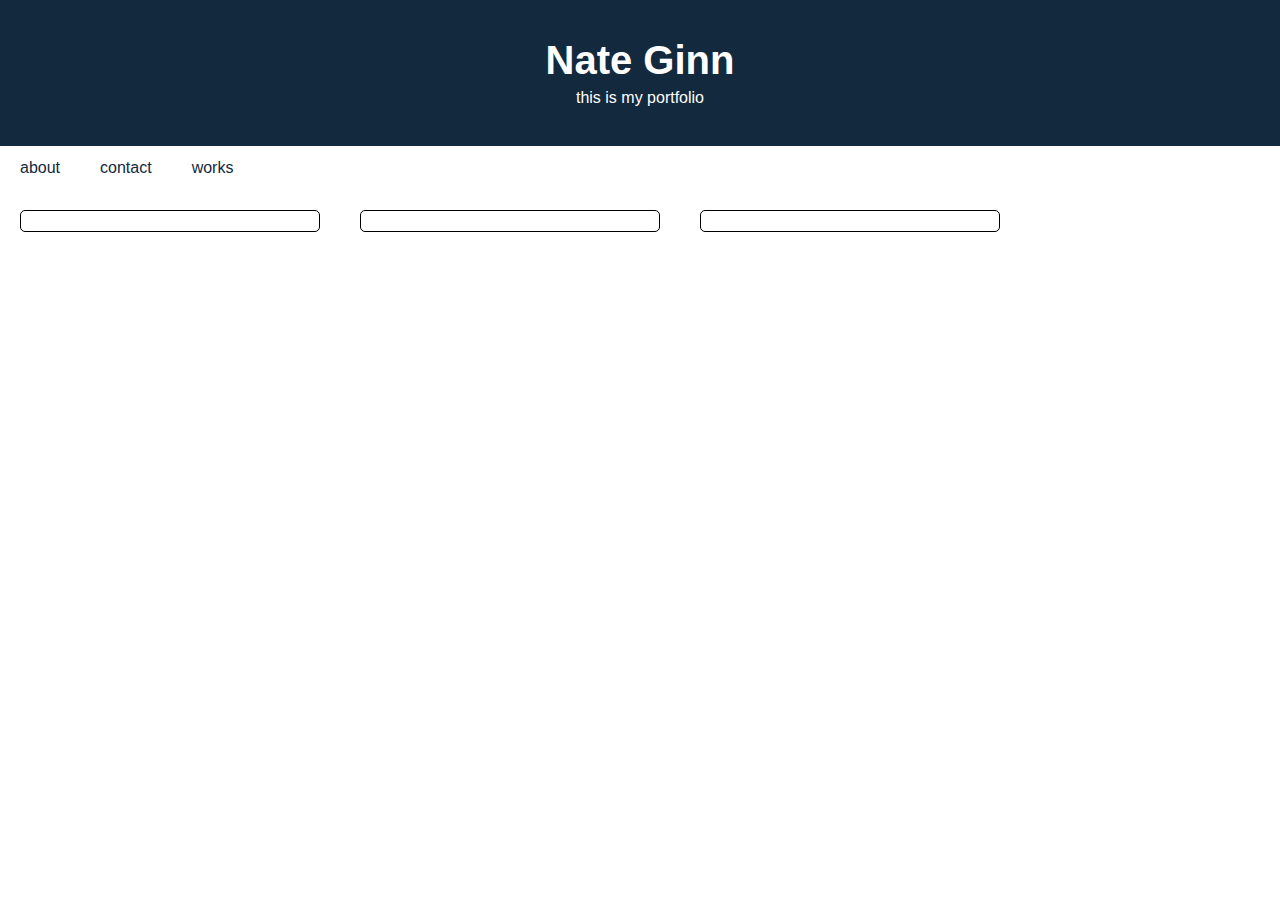
==== works.html @ 3135895f "added works page, updated nav links" ====
<!DOCTYPE html>
<html>

<head>
    <title>contacts</title>
    <meta charset="UTF-8" />
    <meta name="viewport" content="width=device-width, initial-scale=1" />
    <link rel="stylesheet" href="./assets/reset.css">
    <link rel="stylesheet" href="./assets/style.css">
</head>

<body>
    <header>
        <h1>Nate Ginn</h1>
        <p>this is my portfolio</p>
    </header>

    <nav>
        <a href="./index.html">about</a>
        <a href="./contact.html">contact</a>
        <a href="#">works</a>
    </nav>

    <main>
        <div class="page">
            <section class="card">
                <!-- jfgbf -->
            </section>
            <section class="card">
                <!-- jfgbf -->
            </section>
            <section class="card">
                <!-- jfgbf -->
            </section>
        </div>
    </main>

</body>

</html>
---- assets/style.css ----
:root {
    --white: #fff;
    --dark-blue: #13293d;
    --border-radius: 5px;
  }
  
  body {
    font-size: 16px;
    display: flex;
    flex-direction: column;
    min-height: 100vh;
    justify-content: flex-start;
  }
  
  h1 {
    font-size: 2.5rem;
    margin-bottom: 10px;
  }
  
  h2 {
    font-size: 1.5rem;
    margin-bottom: 10px;
  }
  
  header {
    padding: 40px;
    text-align: center;
    background: var(--dark-blue);
    color: var(--white);
  }
  
  nav {
    display: flex;
    background-color: var(--tan);
  }
  
  nav a {
    color: var(--dark-blue);
    padding: 14px 20px;
    text-decoration: none;
    text-align: center;
  }
  
  nav a:hover {
    background-color: var(--white);
    color: var(--dark-blue);
  }
  
  main {
    display: flex;
    flex-wrap: wrap;
  }
  
  footer {
    width: 100%;
    bottom: 0;
    padding: 20px;
    text-align: center;
    background: var(--dark-blue);
    color: var(--white);
    margin-top: auto;
  }

  .bio {
    display: block;
    margin-left: 30px;
}

.card {
    border-style: solid;
    border-width: 1px;
    border-radius: var(--border-radius);
    padding: 10px;
    flex: 0 0 300px;
    margin: 20px;
  }

.contactList {
    position: absolute;
    top: 50%;
    left: 50%;
}

  .page {
      display: flex;
      flex-wrap: wrap;
  }
  
  @media screen and (max-width: 768px) {
    main,
    nav {
      flex-direction: column;
    }
  }
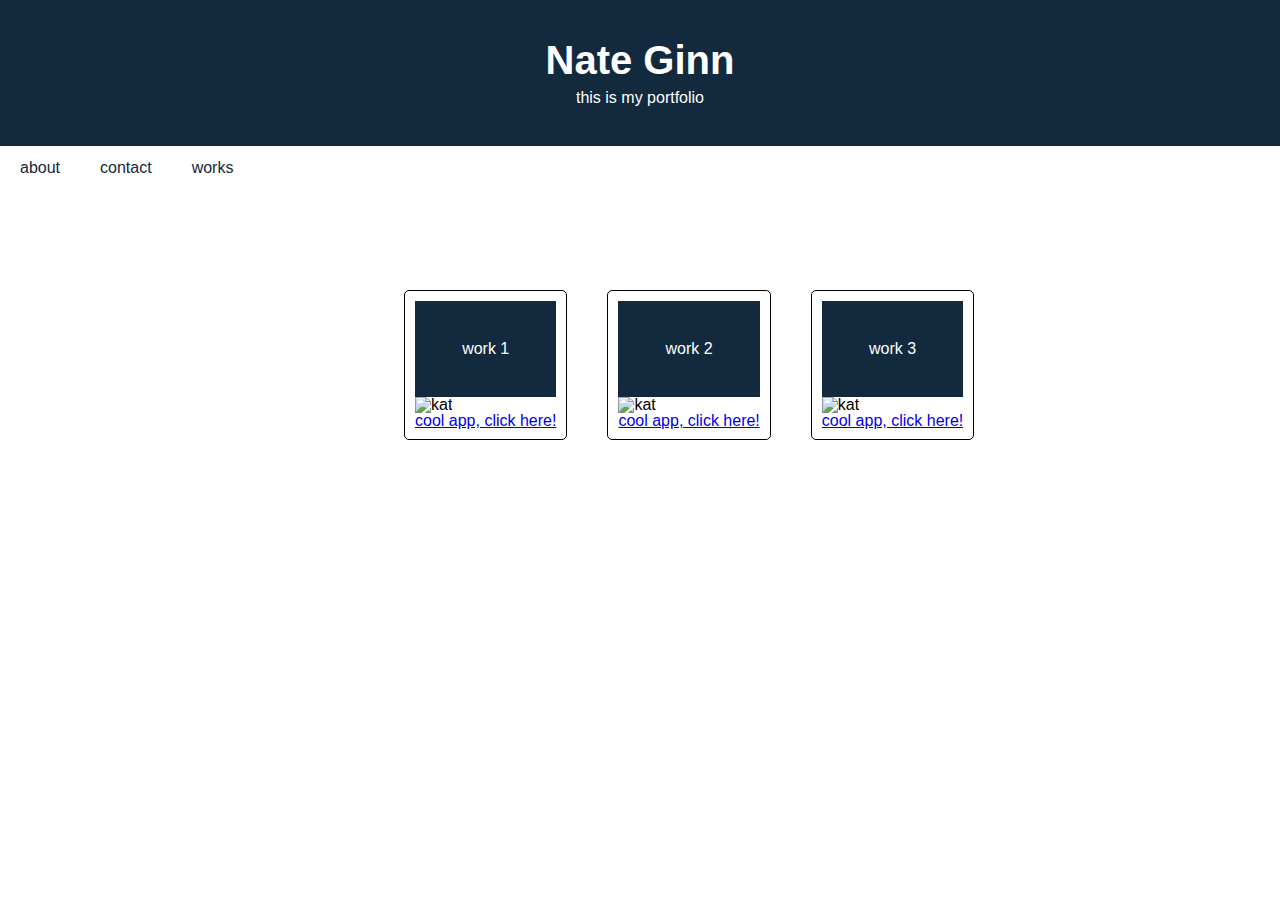
==== commit a59db2c1: "mostly card changes on works" ====
--- a/works.html
+++ b/works.html
@@ -22,15 +22,21 @@
     </nav>
 
     <main>
-        <div class="page">
+        <div class="cardDisplay">
             <section class="card">
-                <!-- jfgbf -->
+                <header>work 1</header>
+                <img src="http://placekitten.com/g/200/300" alt="kat">
+                <a href="#">cool app, click here!</a>
             </section>
             <section class="card">
-                <!-- jfgbf -->
+                <header>work 2</header>
+                <img src="http://placekitten.com/g/200/300" alt="kat">
+                <a href="#">cool app, click here!</a>
             </section>
             <section class="card">
-                <!-- jfgbf -->
+                <header>work 3</header>
+                <img src="http://placekitten.com/g/200/300" alt="kat">
+                <a href="#">cool app, click here!</a>
             </section>
         </div>
     </main>
--- a/assets/style.css
+++ b/assets/style.css
@@ -61,8 +61,31 @@
     margin-top: auto;
   }
 
+  ul {
+      height: 300px;
+      width: 300px;
+      font-size: larger;
+  }
+
+  ul li {
+    list-style: none;
+    position: relative;
+    padding: 3px 0 2px 25px;
+  }
+  
+  ul li::before {
+    content: '*';
+    position: absolute;
+    top: 6px;
+    left: 0;
+  }
+
   .bio {
     display: block;
+    margin-left: 30px;
+}
+
+.bioImage {
     margin-left: 30px;
 }
 
@@ -71,14 +94,27 @@
     border-width: 1px;
     border-radius: var(--border-radius);
     padding: 10px;
-    flex: 0 0 300px;
+    /* flex: 0 0 300px; */
     margin: 20px;
   }
+
+.card > a {
+    display: block;
+}
 
 .contactList {
     position: absolute;
     top: 50%;
     left: 50%;
+}
+
+.cardDisplay {
+    position: absolute;
+    top: 30%;
+    left: 30%;
+    display: flex;
+    flex-wrap: wrap;
+    align-items: center;
 }
 
   .page {
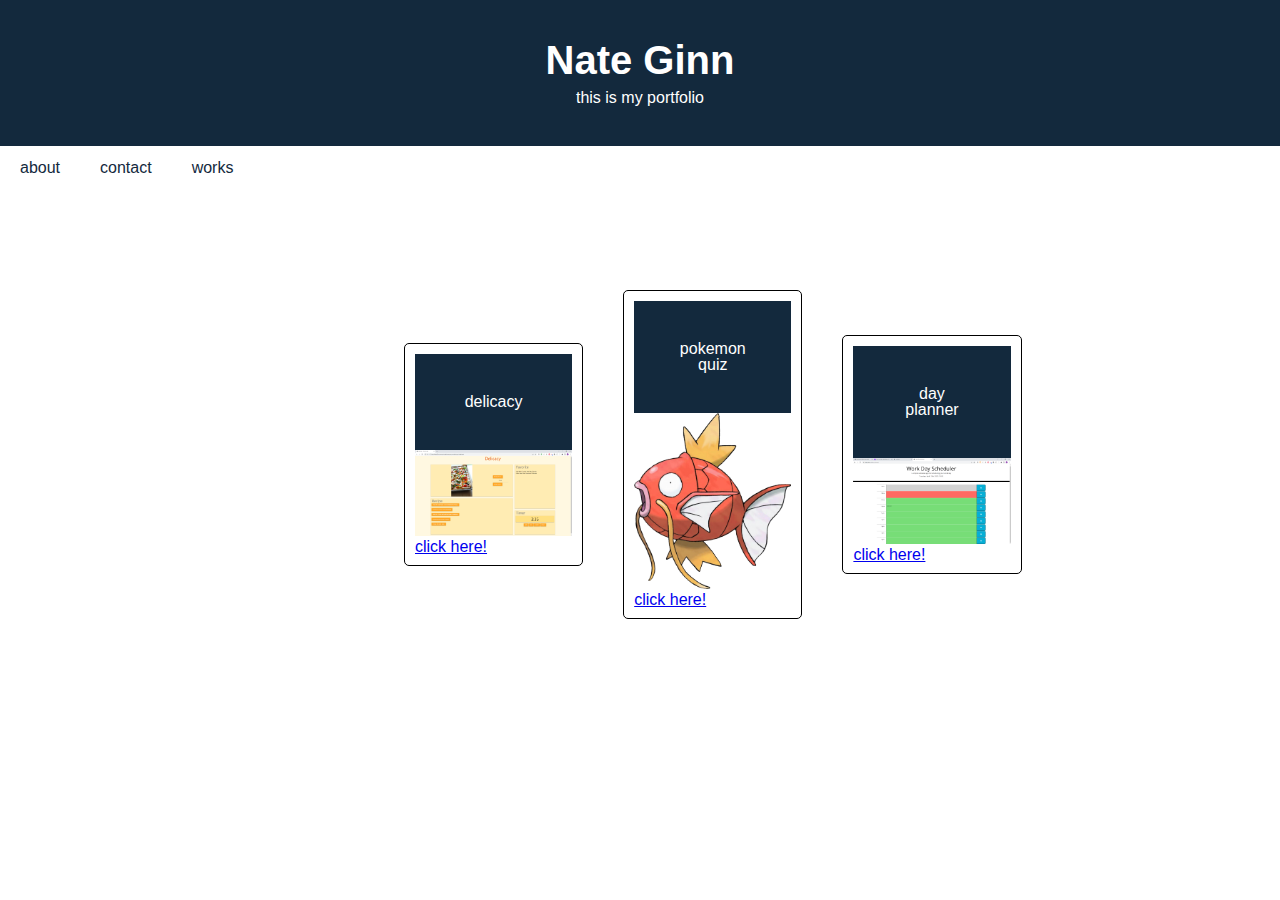
==== commit e0a04583: "added new links and pictures to works page, added linkedin" ====
--- a/works.html
+++ b/works.html
@@ -24,19 +24,19 @@
     <main>
         <div class="cardDisplay">
             <section class="card">
-                <header>work 1</header>
-                <img src="http://placekitten.com/g/200/300" alt="kat">
-                <a href="#">cool app, click here!</a>
+                <header>delicacy</header>
+                <img src="./images/image.png" alt="kat" class="work-card">
+                <a href="https://kayjinyi.github.io/delicacy/" target="_blank">click here!</a>
             </section>
             <section class="card">
-                <header>work 2</header>
-                <img src="http://placekitten.com/g/200/300" alt="kat">
-                <a href="#">cool app, click here!</a>
+                <header>pokemon quiz</header>
+                <img src="./images/magikarp.png" alt="kat" class="work-card">
+                <a href="https://jittel.github.io/quiz-hw/" target="_blank">click here!</a>
             </section>
             <section class="card">
-                <header>work 3</header>
-                <img src="http://placekitten.com/g/200/300" alt="kat">
-                <a href="#">cool app, click here!</a>
+                <header>day planner</header>
+                <img src="./images/dayplanner.jpg" alt="kat" class="work-card">
+                <a href="https://jittel.github.io/day-planner/" target="_blank">click here!</a>
             </section>
         </div>
     </main>
--- a/assets/style.css
+++ b/assets/style.css
@@ -32,6 +32,7 @@
   nav {
     display: flex;
     background-color: var(--tan);
+    margin-bottom: 20px;
   }
   
   nav a {
@@ -42,7 +43,7 @@
   }
   
   nav a:hover {
-    background-color: var(--white);
+    background-color: tan;
     color: var(--dark-blue);
   }
   
@@ -71,6 +72,9 @@
     list-style: none;
     position: relative;
     padding: 3px 0 2px 25px;
+    border-style: solid;
+    border-width: 1px;
+    font-size: 24px;
   }
   
   ul li::before {
@@ -87,6 +91,9 @@
 
 .bioImage {
     margin-left: 30px;
+    margin-bottom: 20px;
+    /* max-width: fit-content;
+    max-height: fit-content; */
 }
 
 .card {
@@ -96,6 +103,8 @@
     padding: 10px;
     /* flex: 0 0 300px; */
     margin: 20px;
+    max-width: 20%;
+  max-height: 30%;
   }
 
 .card > a {
@@ -105,7 +114,7 @@
 .contactList {
     position: absolute;
     top: 50%;
-    left: 50%;
+    left: 48%;
 }
 
 .cardDisplay {
@@ -121,6 +130,11 @@
       display: flex;
       flex-wrap: wrap;
   }
+
+.work-card {
+  max-width: 100%;
+  max-height: 100%;
+}
   
   @media screen and (max-width: 768px) {
     main,
@@ -128,4 +142,4 @@
       flex-direction: column;
     }
   }
-  +
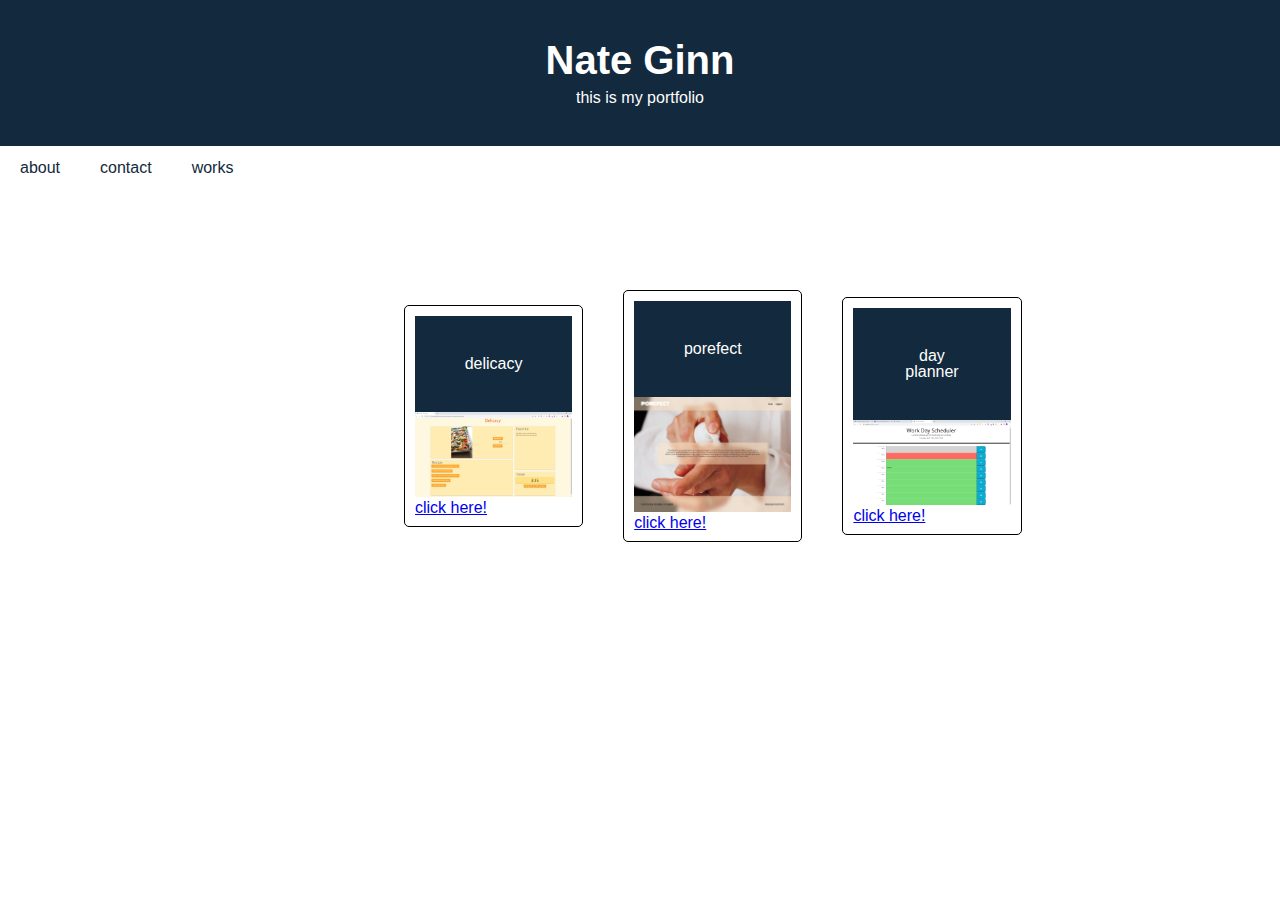
==== commit c4a8d470: "Merge pull request #2 from jittel/update-bootstrap" ====
--- a/works.html
+++ b/works.html
@@ -29,9 +29,9 @@
                 <a href="https://kayjinyi.github.io/delicacy/" target="_blank">click here!</a>
             </section>
             <section class="card">
-                <header>pokemon quiz</header>
-                <img src="./images/magikarp.png" alt="kat" class="work-card">
-                <a href="https://jittel.github.io/quiz-hw/" target="_blank">click here!</a>
+                <header>porefect</header>
+                <img src="./images/porefecthome.jpg" alt="kat" class="work-card">
+                <a href="https://porefect.herokuapp.com/" target="_blank">click here!</a>
             </section>
             <section class="card">
                 <header>day planner</header>
